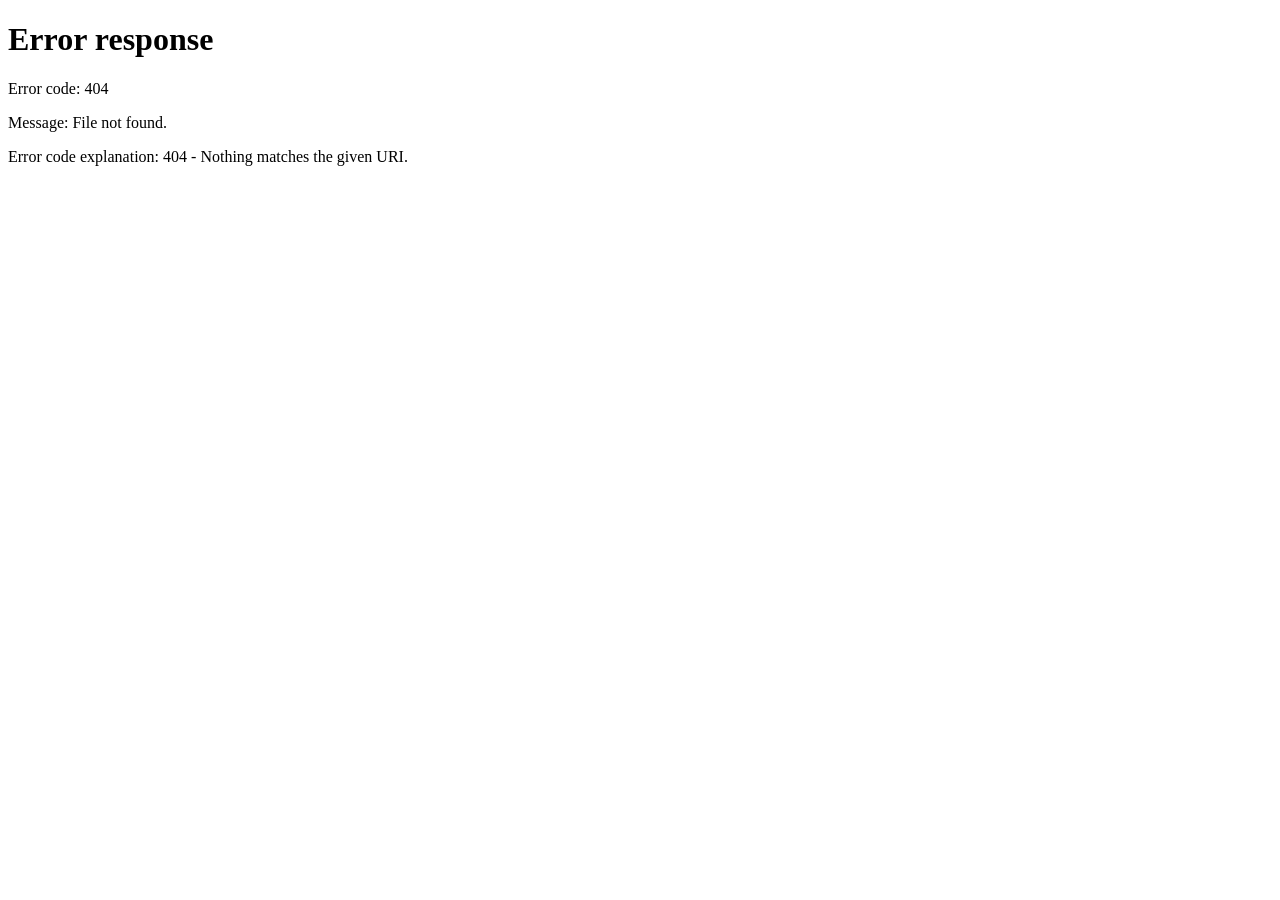
==== hochzeit/index.html @ 3699cf8e "Update index.html" ====
<!DOCTYPE html>
<html lang="de">
<head>
  <meta charset="UTF-8">
  <meta name="robots" content="noindex, nofollow">
  <meta name="googlebot" content="noindex, nofollow">
  <title>Hochzeits-Sause Antonia & Sven</title>
</head>
<body>
  <p>1. Umleitung kommt...</p>

  <script>
    const ua = navigator.userAgent.toLowerCase();

    const isIOS =
      ua.includes("iphone") ||
      ua.includes("ipad") ||
      ua.includes("ipod");

    const isSafariMac =
      ua.includes("macintosh") &&
      ua.includes("safari") &&
      !ua.includes("chrome");

    if (isIOS || isSafariMac) {
      window.location.replace("/apple-music");
    } else {
      window.location.replace("/spotify");
    }
  </script>

  <noscript>
    <p>
      Kein JS? Hacky! Wähl selbst: 
      <a href="/apple-music">Apple Music</a> |
      <a href="/spotify">Spotify</a>
    </p>
  </noscript>
</body>
</html>
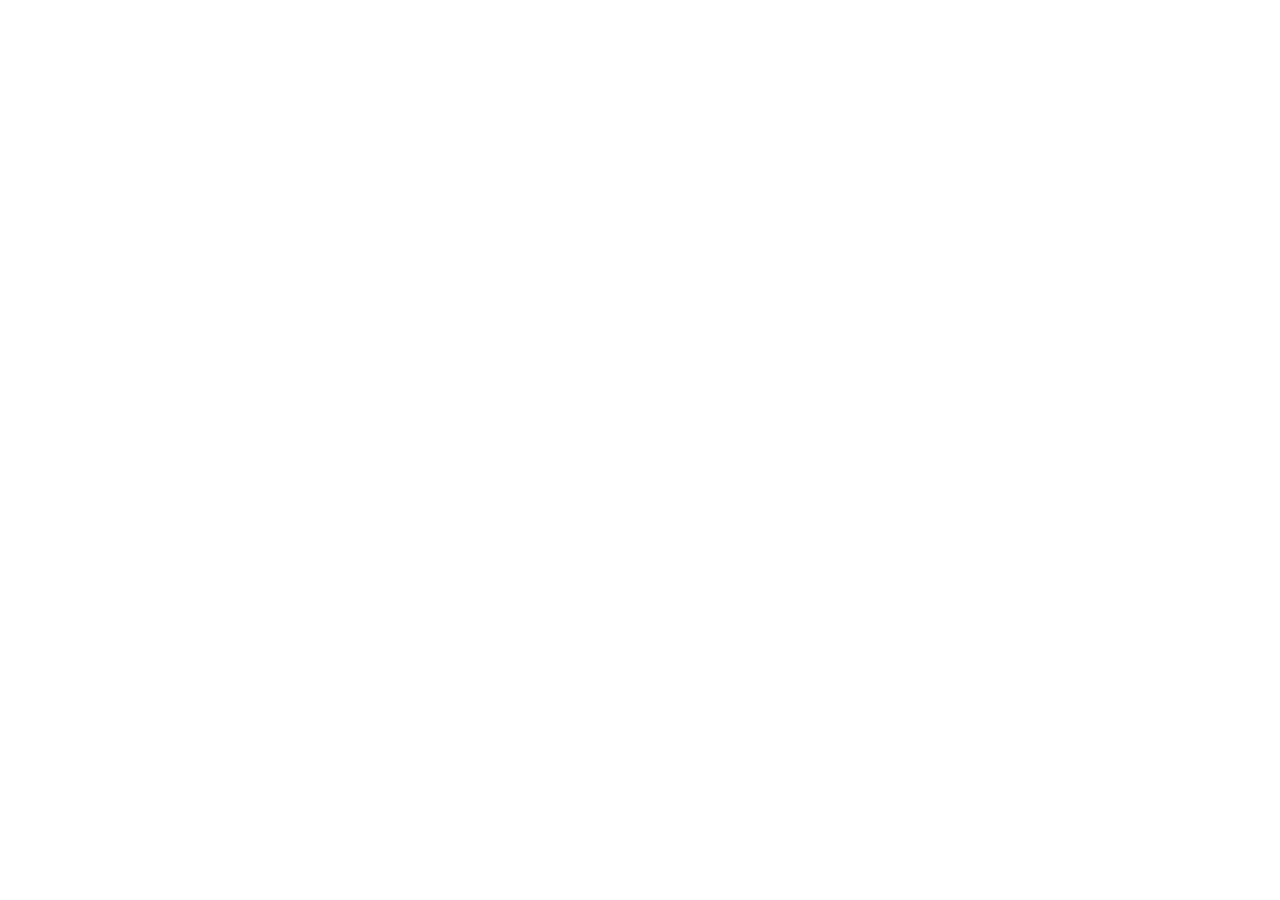
==== commit 89031b3f: "fix broken links" ====
--- a/hochzeit/index.html
+++ b/hochzeit/index.html
@@ -23,17 +23,17 @@
       !ua.includes("chrome");
 
     if (isIOS || isSafariMac) {
-      window.location.replace("/apple-music");
+      window.location.replace("/hochzeit/apple-music");
     } else {
-      window.location.replace("/spotify");
+      window.location.replace("/hochzeit/spotify");
     }
   </script>
 
   <noscript>
     <p>
       Kein JS? Hacky! Wähl selbst: 
-      <a href="/apple-music">Apple Music</a> |
-      <a href="/spotify">Spotify</a>
+      <a href="/hochzeit/apple-music">Apple Music</a> |
+      <a href="/hochzeit/spotify">Spotify</a>
     </p>
   </noscript>
 </body>
